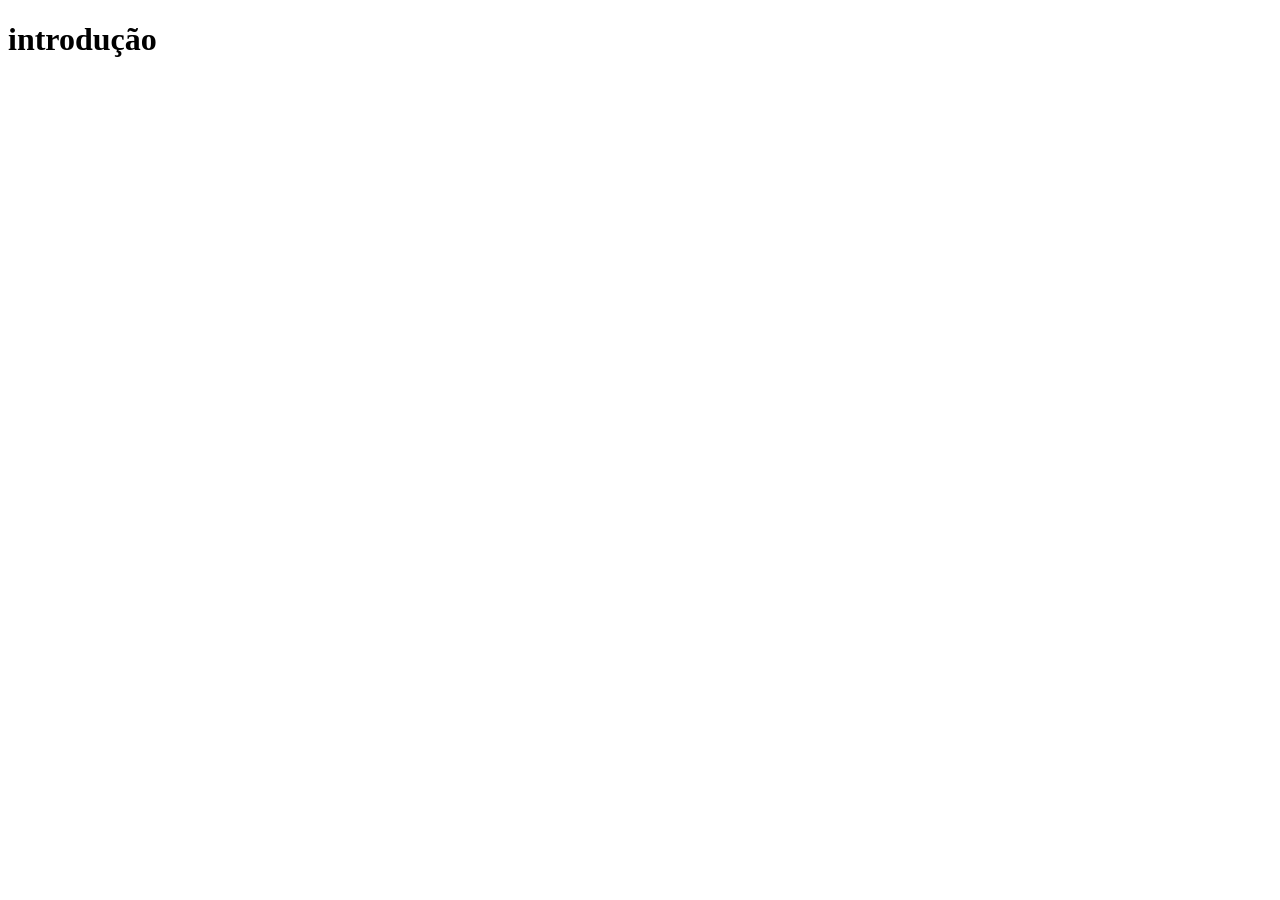
==== index.html @ 5f052be4 "" ====
<!DOCTYPE html>
<html lang="en">
    <head>
        <meta charset="UTF-8">
        <meta name="viewport" content="width=device-width, initial-scale=1.0">
        <title>Introdução da Disciplina</title>
        <script src="/atividades/atividades_ifto/UI/main.js" defer></script>
        <!-- o defer faz com que o script espere o html rodar todo primeiro -->
    </head>
    <body>
        <nav></nav>
        <h1>introdução </h1>

    </body>
</html>
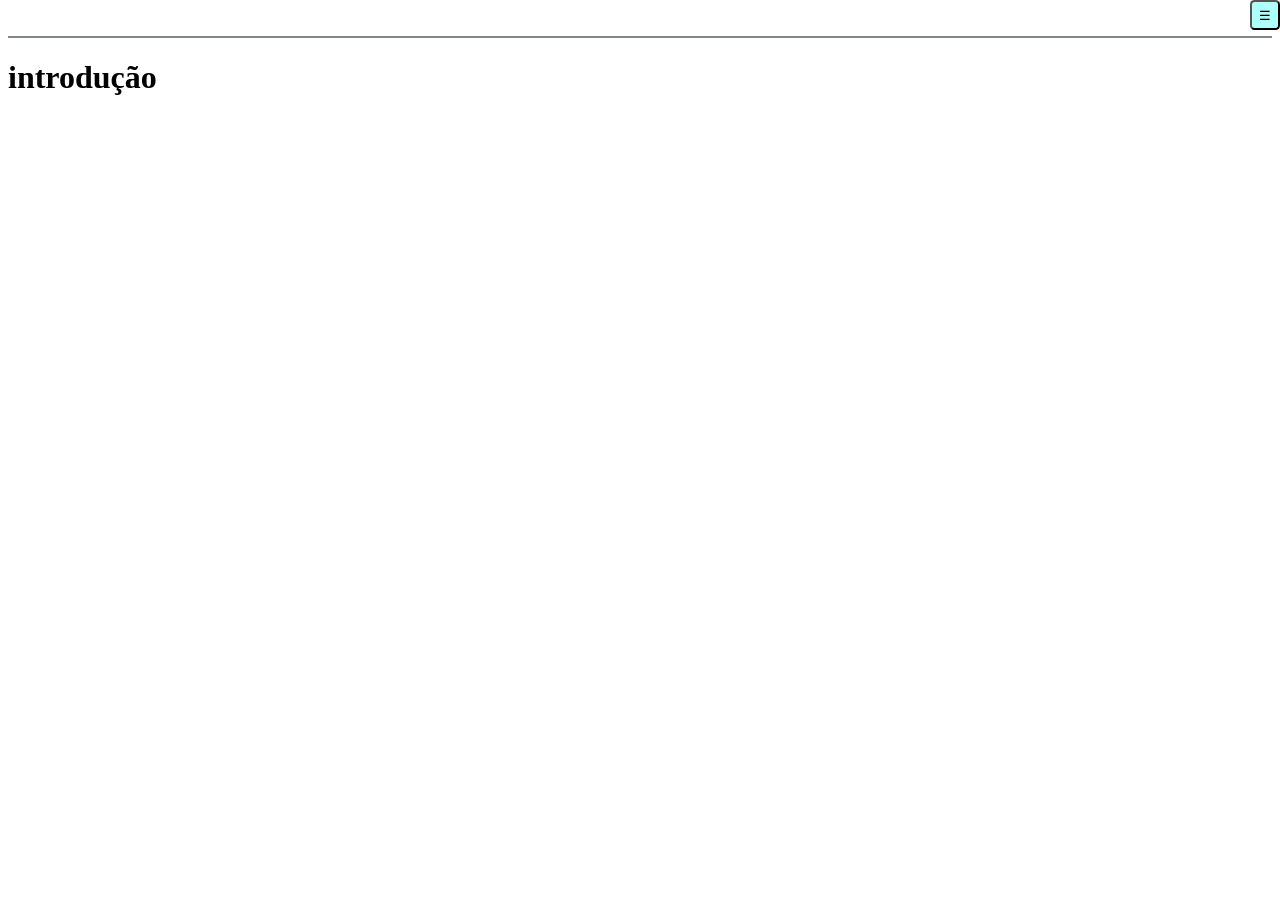
==== commit 535a8b72: "ajuste de referenciamento de arquivos" ====
--- a/index.html
+++ b/index.html
@@ -4,7 +4,9 @@
         <meta charset="UTF-8">
         <meta name="viewport" content="width=device-width, initial-scale=1.0">
         <title>Introdução da Disciplina</title>
-        <script src="/atividades/atividades_ifto/UI/main.js" defer></script>
+        <script src="/main.js" defer></script>
+        <!-- <script src="/main.js" defer></script> -->
+        
         <!-- o defer faz com que o script espere o html rodar todo primeiro -->
     </head>
     <body>
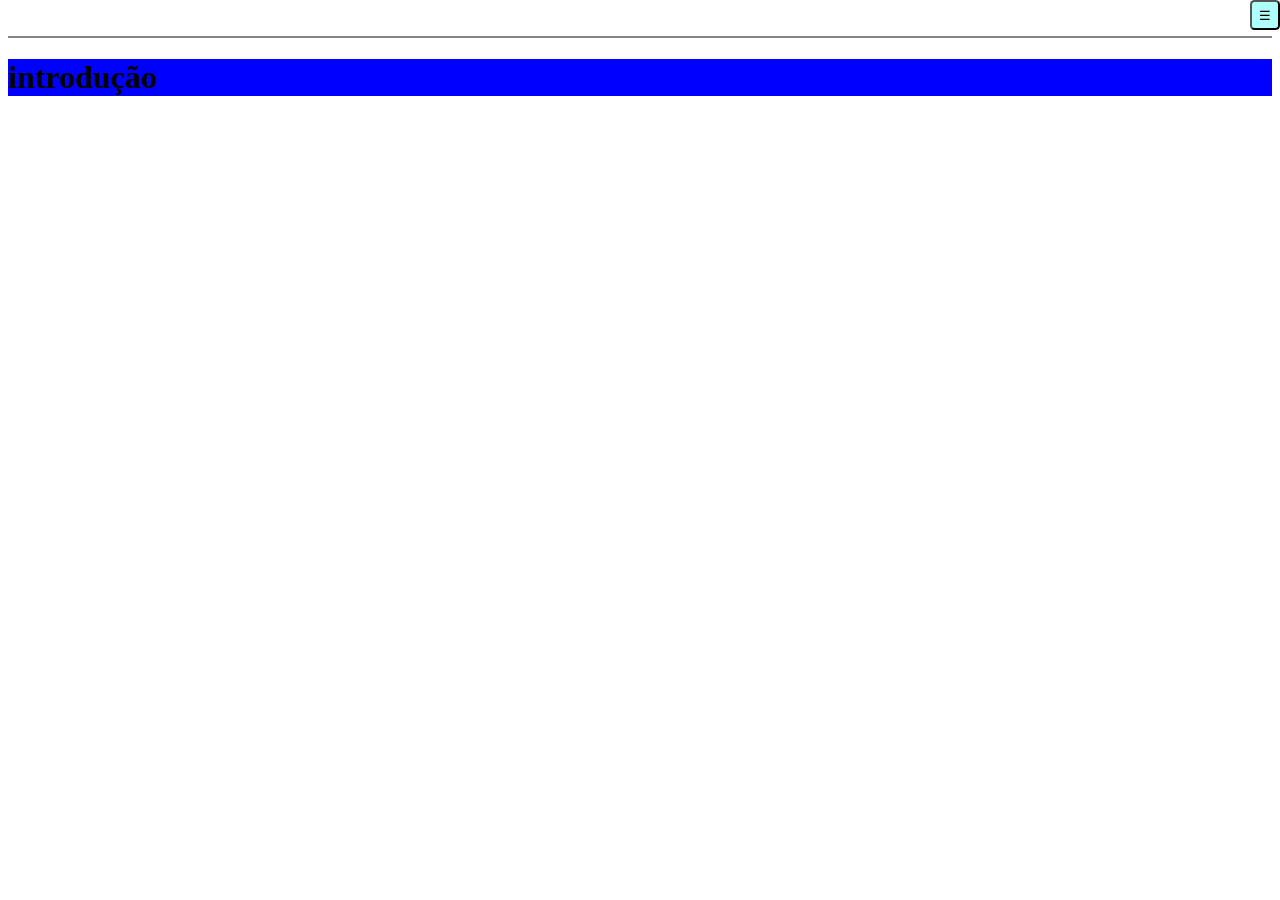
==== commit d0f19425: "" ====
--- a/index.html
+++ b/index.html
@@ -4,8 +4,8 @@
         <meta charset="UTF-8">
         <meta name="viewport" content="width=device-width, initial-scale=1.0">
         <title>Introdução da Disciplina</title>
-        <script src="/main.js" defer></script>
-        <!-- <script src="/main.js" defer></script> -->
+        <script src="./main.js" defer></script>
+        <!-- <script src="./main.js" defer></script> -->
         
         <!-- o defer faz com que o script espere o html rodar todo primeiro -->
     </head>
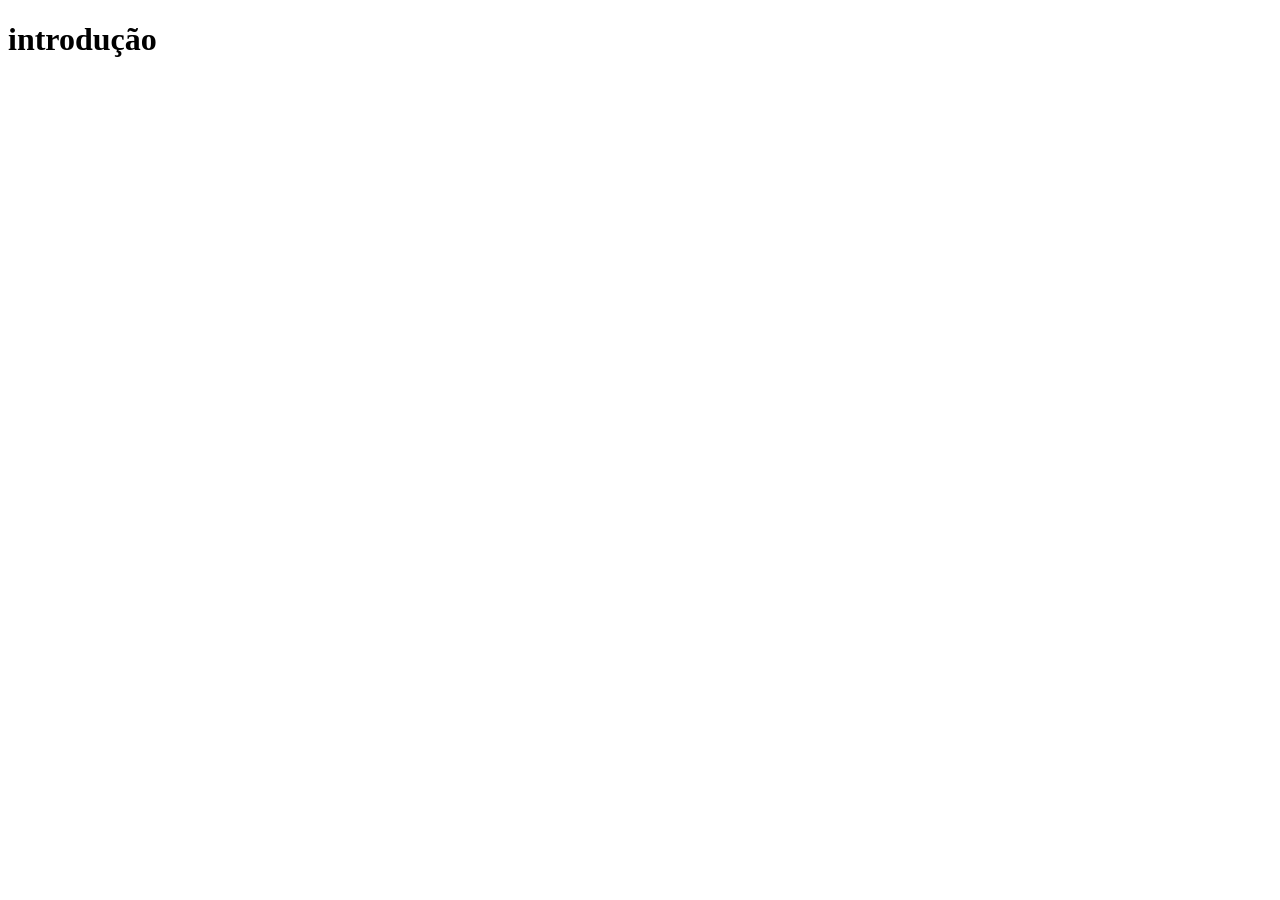
==== commit 8a168937: "organização do referencial de arquivo" ====
--- a/index.html
+++ b/index.html
@@ -4,9 +4,7 @@
         <meta charset="UTF-8">
         <meta name="viewport" content="width=device-width, initial-scale=1.0">
         <title>Introdução da Disciplina</title>
-        <script src="./main.js" defer></script>
-        <!-- <script src="./main.js" defer></script> -->
-        
+        <script src="../../../main.js" defer></script>
         <!-- o defer faz com que o script espere o html rodar todo primeiro -->
     </head>
     <body>
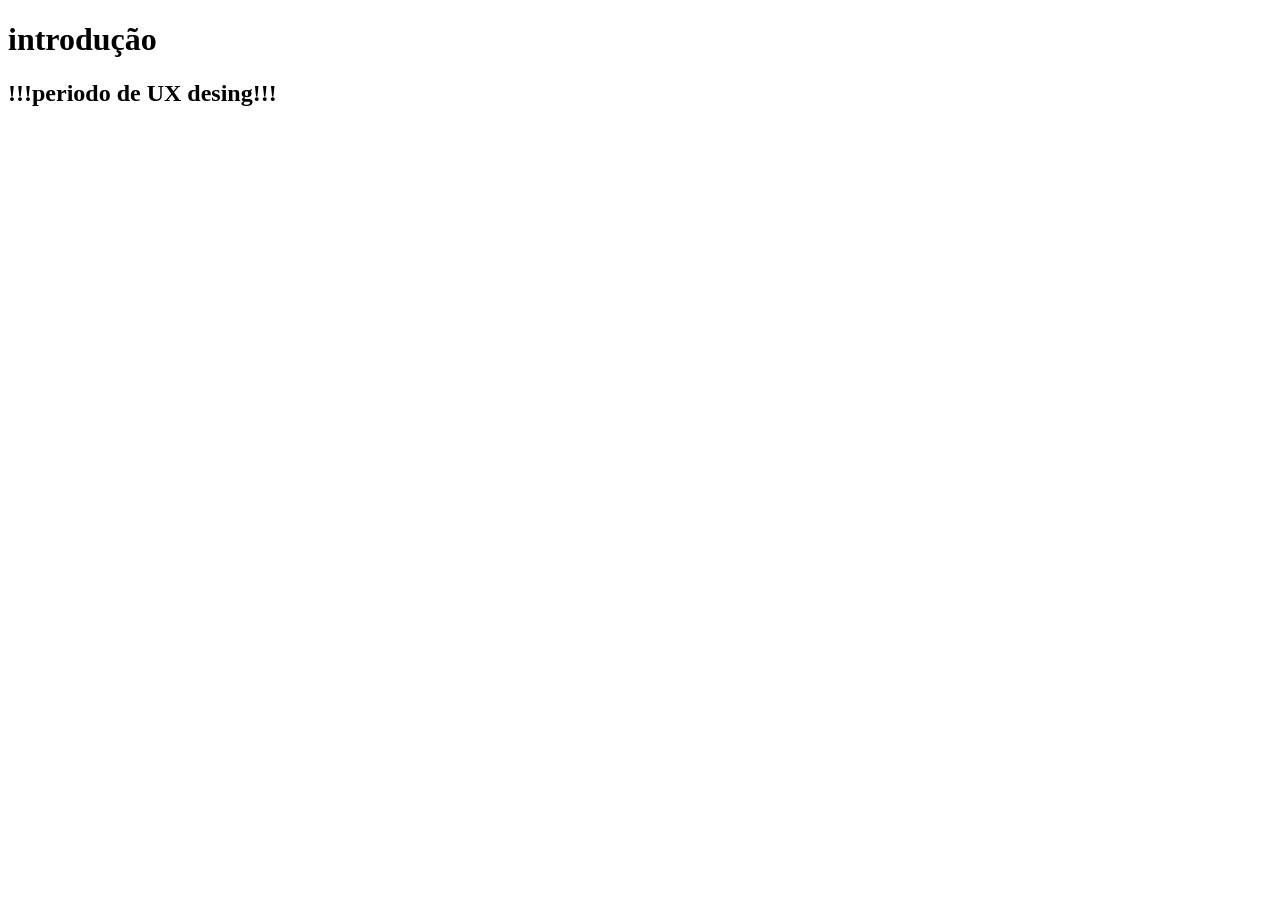
==== commit b531ccdb: "" ====
--- a/index.html
+++ b/index.html
@@ -4,12 +4,13 @@
         <meta charset="UTF-8">
         <meta name="viewport" content="width=device-width, initial-scale=1.0">
         <title>Introdução da Disciplina</title>
-        <script src="../../../main.js" defer></script>
+        <script src="main.js" defer></script>
         <!-- o defer faz com que o script espere o html rodar todo primeiro -->
     </head>
     <body>
         <nav></nav>
         <h1>introdução </h1>
+        <h2>!!!periodo de UX desing!!!</h2>
 
     </body>
 </html>
